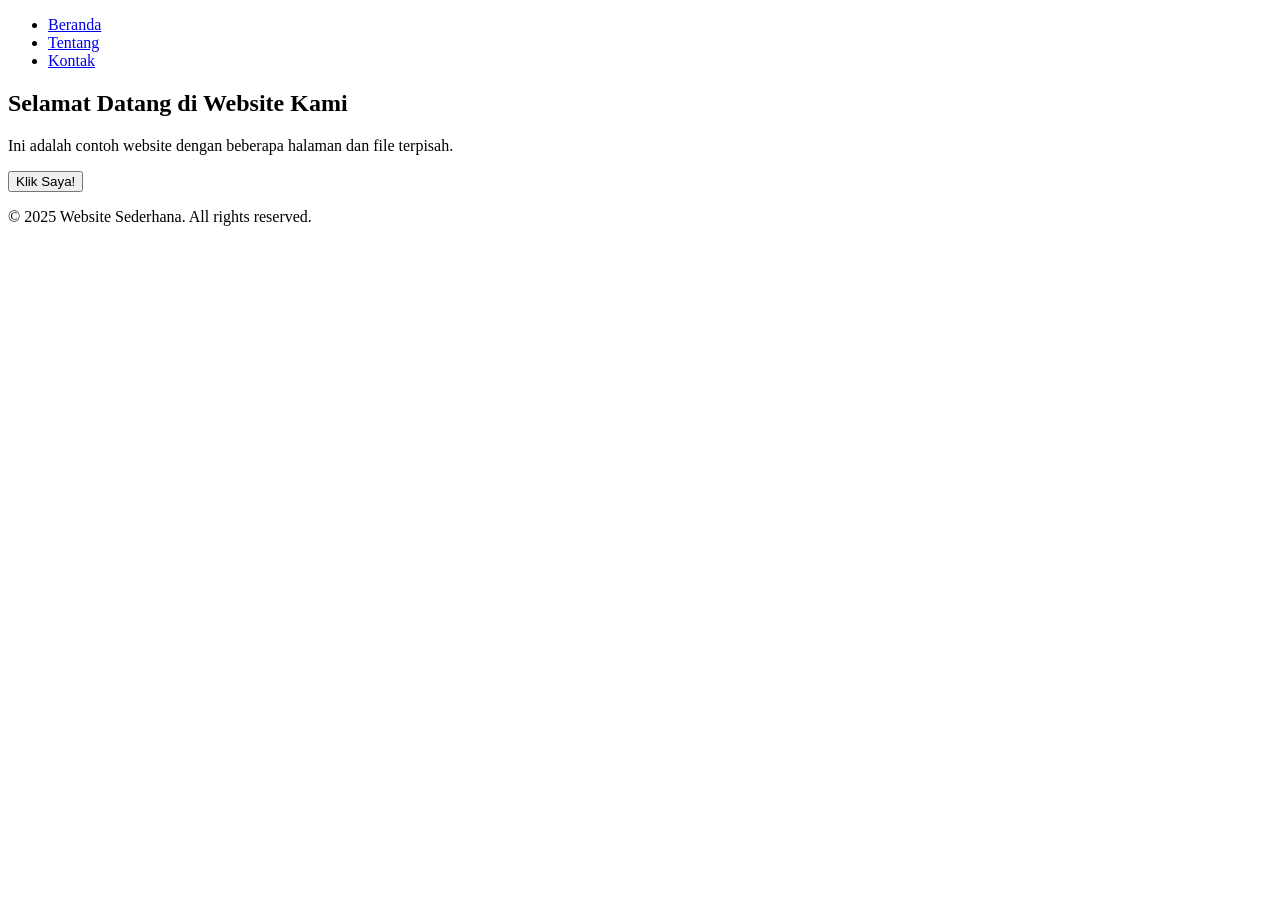
==== index.html @ e61e304d "Create index.html" ====
<!DOCTYPE html>
<html lang="id">
<head>
    <meta charset="UTF-8">
    <meta name="viewport" content="width=device-width, initial-scale=1.0">
    <title>Beranda | Website Sederhana</title>
    <link rel="stylesheet" href="style.css">
</head>
<body>
    <header>
        <nav>
            <ul>
                <li><a href="index.html">Beranda</a></li>
                <li><a href="about.html">Tentang</a></li>
                <li><a href="contact.html">Kontak</a></li>
            </ul>
        </nav>
    </header>

    <main>
        <section class="hero">
            <h1>Selamat Datang di Website Kami</h1>
            <p>Ini adalah contoh website dengan beberapa halaman dan file terpisah.</p>
            <button id="welcomeBtn">Klik Saya!</button>
        </section>
    </main>

    <footer>
        <p>&copy; 2025 Website Sederhana. All rights reserved.</p>
    </footer>

    <script src="script.js"></script>
</body>
</html>
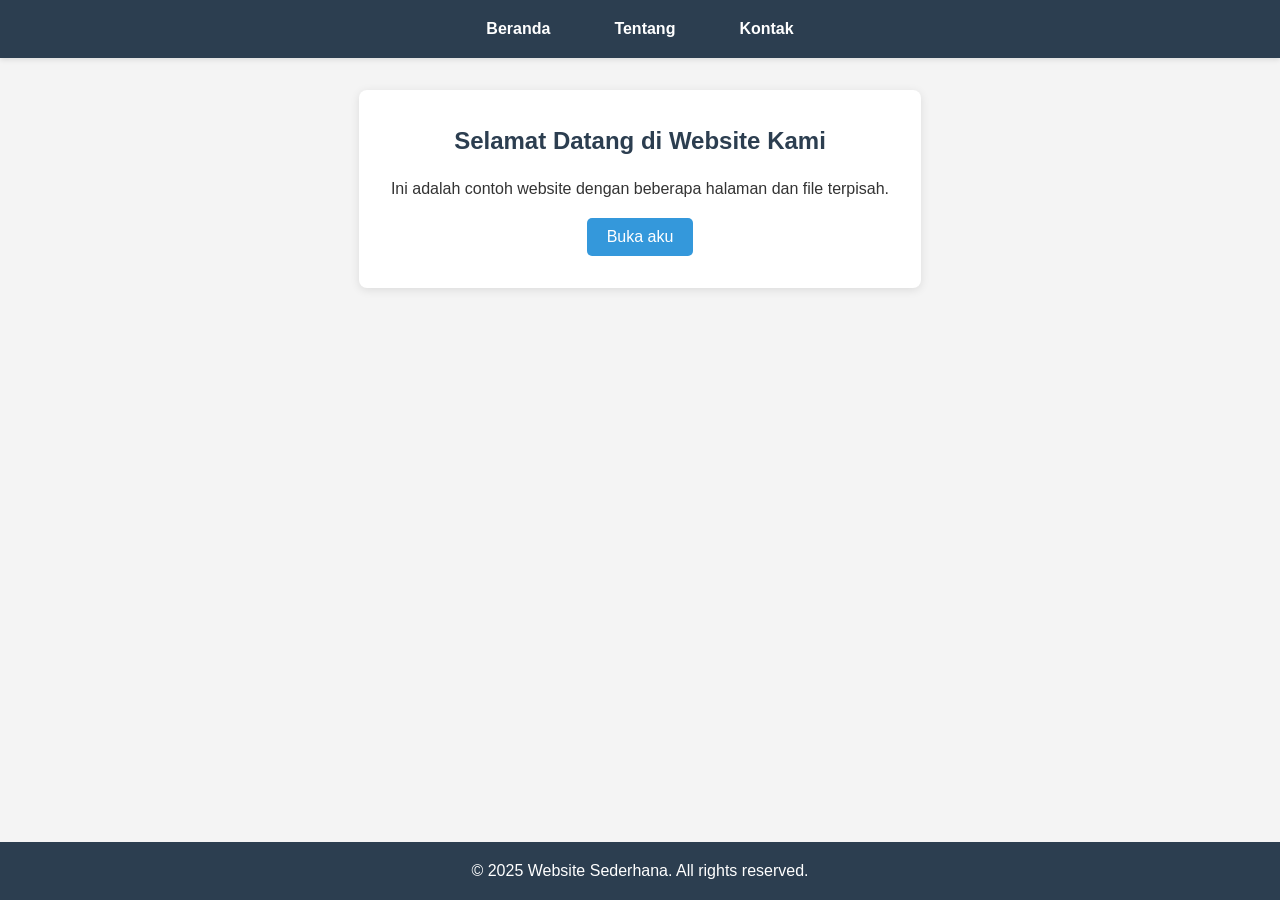
==== commit 42561f17: "Update index.html" ====
--- a/index.html
+++ b/index.html
@@ -21,7 +21,7 @@
         <section class="hero">
             <h1>Selamat Datang di Website Kami</h1>
             <p>Ini adalah contoh website dengan beberapa halaman dan file terpisah.</p>
-            <button id="welcomeBtn">Klik Saya!</button>
+            <button id="welcomeBtn">Buka aku</button>
         </section>
     </main>
 
--- a/style.css
+++ b/style.css
@@ -0,0 +1,114 @@
+* {
+    margin: 0;
+    padding: 0;
+    box-sizing: border-box;
+}
+
+body {
+    font-family: 'Segoe UI', Tahoma, Geneva, Verdana, sans-serif;
+    line-height: 1.6;
+    color: #333;
+    background-color: #f4f4f4;
+    min-height: 100vh;
+    display: flex;
+    flex-direction: column;
+}
+
+header {
+    background-color: #2c3e50;
+    color: white;
+    padding: 1rem 0;
+    box-shadow: 0 2px 5px rgba(0,0,0,0.1);
+}
+
+nav ul {
+    list-style: none;
+    display: flex;
+    justify-content: center;
+    gap: 2rem;
+}
+
+nav ul li a {
+    color: white;
+    text-decoration: none;
+    font-weight: bold;
+    padding: 0.5rem 1rem;
+    transition: background-color 0.3s;
+    border-radius: 5px;
+}
+
+nav ul li a:hover {
+    background-color: #34495e;
+}
+
+main {
+    flex: 1;
+    max-width: 1200px;
+    margin: 2rem auto;
+    padding: 0 1rem;
+}
+
+.hero, .about, .contact {
+    background-color: white;
+    padding: 2rem;
+    border-radius: 8px;
+    box-shadow: 0 2px 10px rgba(0,0,0,0.1);
+    text-align: center;
+}
+
+h1 {
+    color: #2c3e50;
+    margin-bottom: 1rem;
+}
+
+button {
+    background-color: #3498db;
+    color: white;
+    border: none;
+    padding: 10px 20px;
+    font-size: 1rem;
+    border-radius: 5px;
+    cursor: pointer;
+    margin-top: 1rem;
+    transition: background-color 0.3s;
+}
+
+button:hover {
+    background-color: #2980b9;
+}
+
+form {
+    display: flex;
+    flex-direction: column;
+    gap: 1rem;
+    max-width: 500px;
+    margin: 1rem auto;
+    text-align: left;
+}
+
+input, textarea {
+    padding: 0.5rem;
+    border: 1px solid #ddd;
+    border-radius: 4px;
+    font-family: inherit;
+}
+
+footer {
+    background-color: #2c3e50;
+    color: white;
+    text-align: center;
+    padding: 1rem;
+    margin-top: auto;
+}
+
+img {
+    max-width: 100%;
+    height: auto;
+    margin-top: 1rem;
+    border-radius: 8px;
+}
+
+#formStatus {
+    margin-top: 1rem;
+    font-weight: bold;
+}
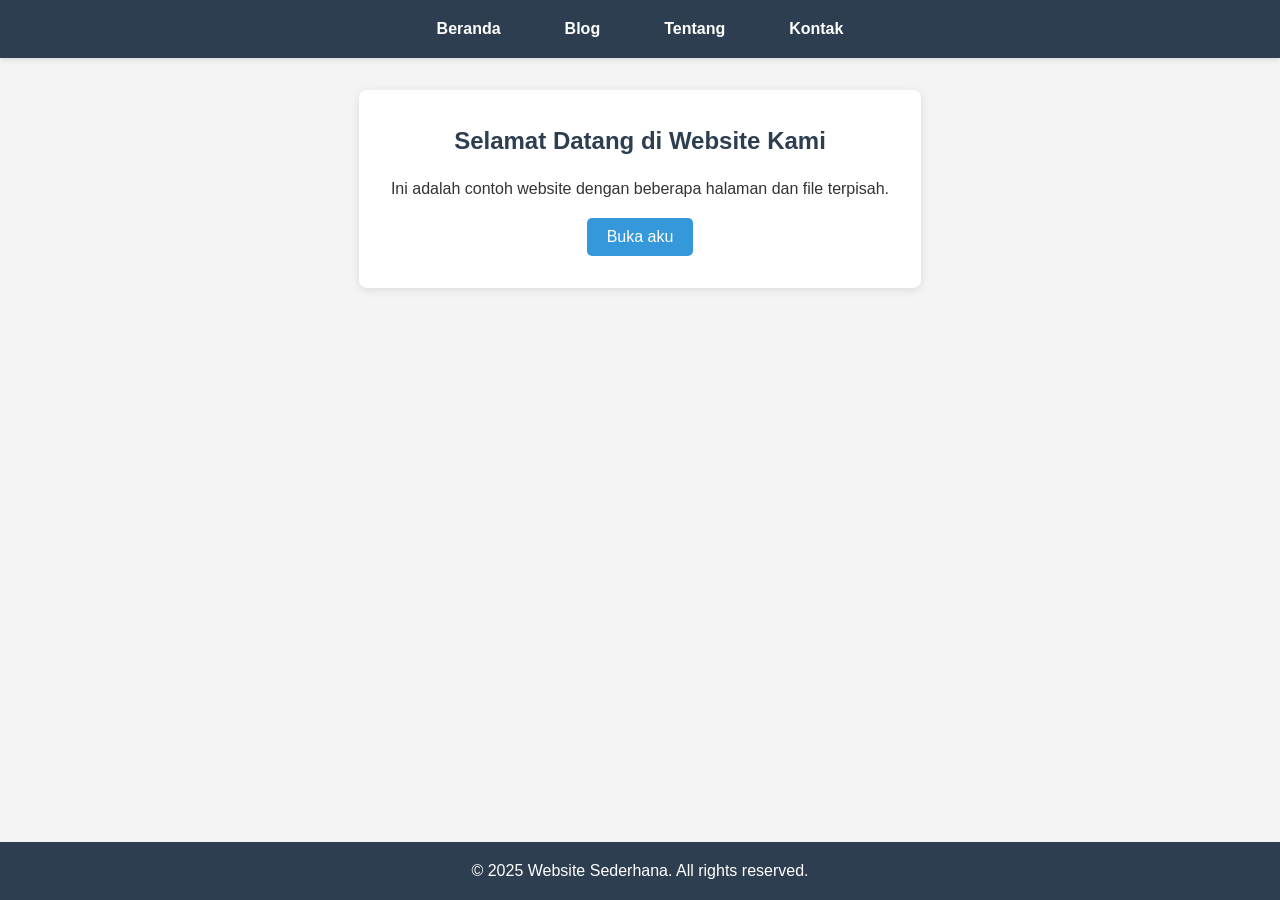
==== commit b7366368: "Update index.html" ====
--- a/index.html
+++ b/index.html
@@ -11,6 +11,7 @@
         <nav>
             <ul>
                 <li><a href="index.html">Beranda</a></li>
+                <li><a href="blog.html">Blog</a></li>
                 <li><a href="about.html">Tentang</a></li>
                 <li><a href="contact.html">Kontak</a></li>
             </ul>
--- a/style.css
+++ b/style.css
@@ -112,3 +112,210 @@
     margin-top: 1rem;
     font-weight: bold;
 }
+
+/* Dark Mode Styles */
+body.dark-mode {
+    background-color: #1a1a2e;
+    color: #eee;
+}
+
+body.dark-mode header,
+body.dark-mode footer {
+    background-color: #16213e;
+}
+
+body.dark-mode .hero,
+body.dark-mode .about,
+body.dark-mode .contact,
+body.dark-mode .blog-card {
+    background-color: #0f3460;
+    color: #eee;
+    box-shadow: 0 2px 10px rgba(0,0,0,0.3);
+}
+
+body.dark-mode h1,
+body.dark-mode h2 {
+    color: #e94560;
+}
+
+body.dark-mode button:not(.read-more) {
+    background-color: #e94560;
+}
+
+body.dark-mode button:not(.read-more):hover {
+    background-color: #c73e54;
+}
+
+body.dark-mode input,
+body.dark-mode textarea {
+    background-color: #16213e;
+    color: #eee;
+    border-color: #e94560;
+}
+
+/* Dark Mode Toggle Button */
+.dark-mode-btn {
+    position: absolute;
+    top: 15px;
+    right: 20px;
+    background-color: #f39c12;
+    color: #2c3e50;
+    border: none;
+    padding: 8px 15px;
+    border-radius: 20px;
+    cursor: pointer;
+    font-weight: bold;
+    transition: all 0.3s;
+}
+
+.dark-mode-btn:hover {
+    background-color: #e67e22;
+    transform: scale(1.05);
+}
+
+body.dark-mode .dark-mode-btn {
+    background-color: #e94560;
+    color: white;
+}
+
+/* Blog Grid */
+.blog-grid {
+    display: grid;
+    grid-template-columns: repeat(auto-fit, minmax(300px, 1fr));
+    gap: 2rem;
+    margin-top: 2rem;
+}
+
+.blog-card {
+    background-color: white;
+    border-radius: 8px;
+    padding: 1.5rem;
+    box-shadow: 0 2px 10px rgba(0,0,0,0.1);
+    transition: transform 0.3s, box-shadow 0.3s;
+    text-align: left;
+}
+
+.blog-card:hover {
+    transform: translateY(-5px);
+    box-shadow: 0 5px 20px rgba(0,0,0,0.15);
+}
+
+.blog-card h2 {
+    color: #2c3e50;
+    margin-bottom: 0.5rem;
+    font-size: 1.3rem;
+}
+
+.blog-meta {
+    font-size: 0.85rem;
+    color: #7f8c8d;
+    margin-bottom: 1rem;
+    font-style: italic;
+}
+
+.blog-card p {
+    margin-bottom: 1rem;
+}
+
+.read-more {
+    background: none;
+    border: none;
+    color: #3498db;
+    cursor: pointer;
+    padding: 0;
+    font-size: 0.9rem;
+    font-weight: bold;
+    transition: color 0.3s;
+}
+
+.read-more:hover {
+    color: #2980b9;
+    text-decoration: underline;
+}
+
+body.dark-mode .read-more {
+    color: #e94560;
+}
+
+body.dark-mode .blog-meta {
+    color: #bbb;
+}
+
+/* Modal Styles */
+.modal {
+    display: none;
+    position: fixed;
+    z-index: 1000;
+    left: 0;
+    top: 0;
+    width: 100%;
+    height: 100%;
+    background-color: rgba(0,0,0,0.5);
+    animation: fadeIn 0.3s;
+}
+
+.modal-content {
+    background-color: white;
+    margin: 15% auto;
+    padding: 2rem;
+    border-radius: 8px;
+    width: 80%;
+    max-width: 500px;
+    position: relative;
+    animation: slideDown 0.3s;
+}
+
+body.dark-mode .modal-content {
+    background-color: #0f3460;
+    color: #eee;
+}
+
+.close-modal {
+    position: absolute;
+    right: 20px;
+    top: 10px;
+    font-size: 28px;
+    font-weight: bold;
+    cursor: pointer;
+    transition: color 0.3s;
+}
+
+.close-modal:hover {
+    color: #e94560;
+}
+
+@keyframes fadeIn {
+    from { opacity: 0; }
+    to { opacity: 1; }
+}
+
+@keyframes slideDown {
+    from {
+        transform: translateY(-50px);
+        opacity: 0;
+    }
+    to {
+        transform: translateY(0);
+        opacity: 1;
+    }
+}
+
+/* Responsive adjustment for dark mode button */
+@media (max-width: 768px) {
+    header {
+        position: relative;
+        padding-top: 60px;
+    }
+    
+    .dark-mode-btn {
+        top: 10px;
+        right: 10px;
+        font-size: 0.8rem;
+        padding: 5px 10px;
+    }
+    
+    nav ul {
+        flex-wrap: wrap;
+        gap: 1rem;
+    }
+}
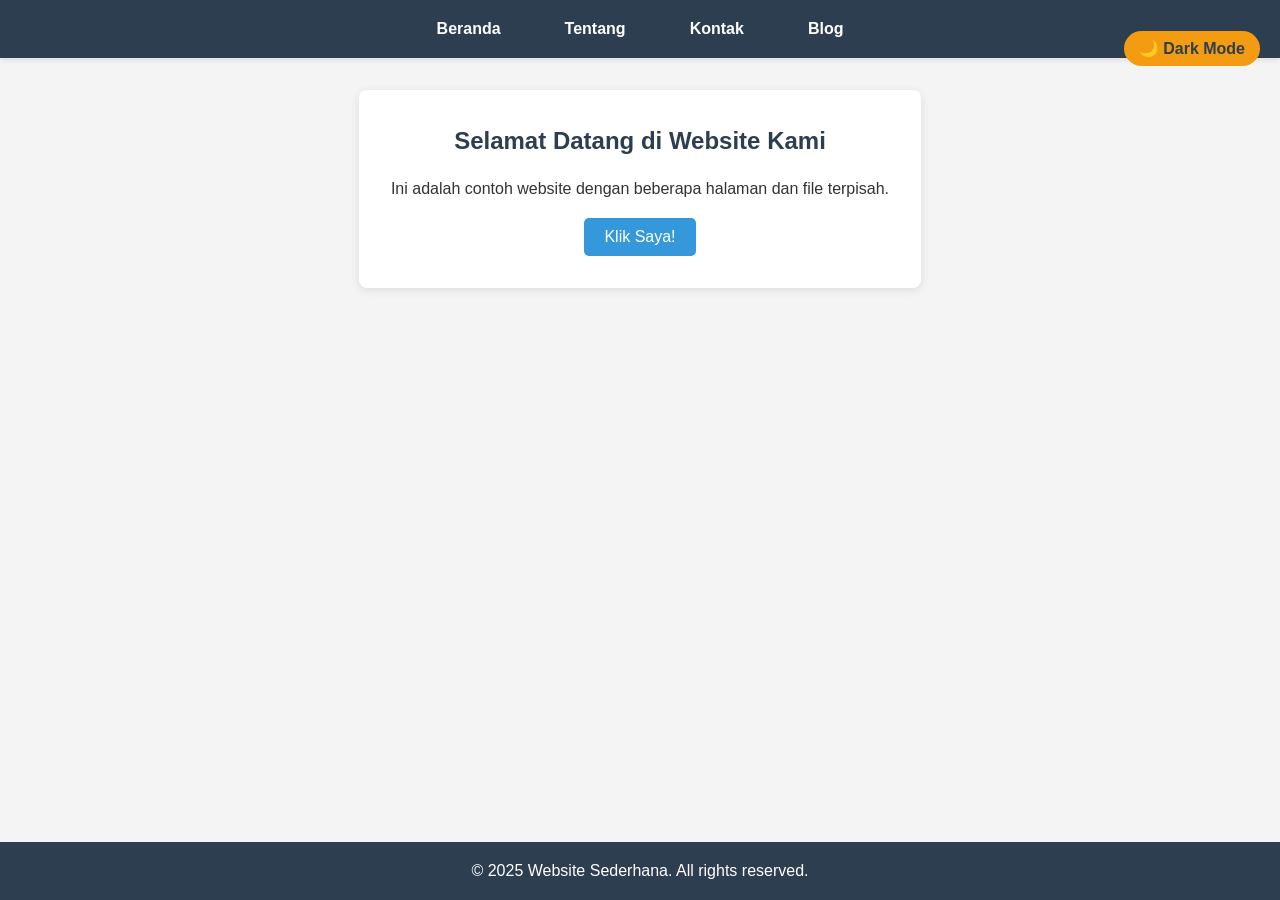
==== commit b091dc85: "Update index.html" ====
--- a/index.html
+++ b/index.html
@@ -11,18 +11,19 @@
         <nav>
             <ul>
                 <li><a href="index.html">Beranda</a></li>
-                <li><a href="blog.html">Blog</a></li>
                 <li><a href="about.html">Tentang</a></li>
                 <li><a href="contact.html">Kontak</a></li>
+                <li><a href="blog.html">Blog</a></li>
             </ul>
         </nav>
+        <button id="darkModeToggle" class="dark-mode-btn">🌙 Dark Mode</button>
     </header>
 
     <main>
         <section class="hero">
             <h1>Selamat Datang di Website Kami</h1>
             <p>Ini adalah contoh website dengan beberapa halaman dan file terpisah.</p>
-            <button id="welcomeBtn">Buka aku</button>
+            <button id="welcomeBtn">Klik Saya!</button>
         </section>
     </main>
 
